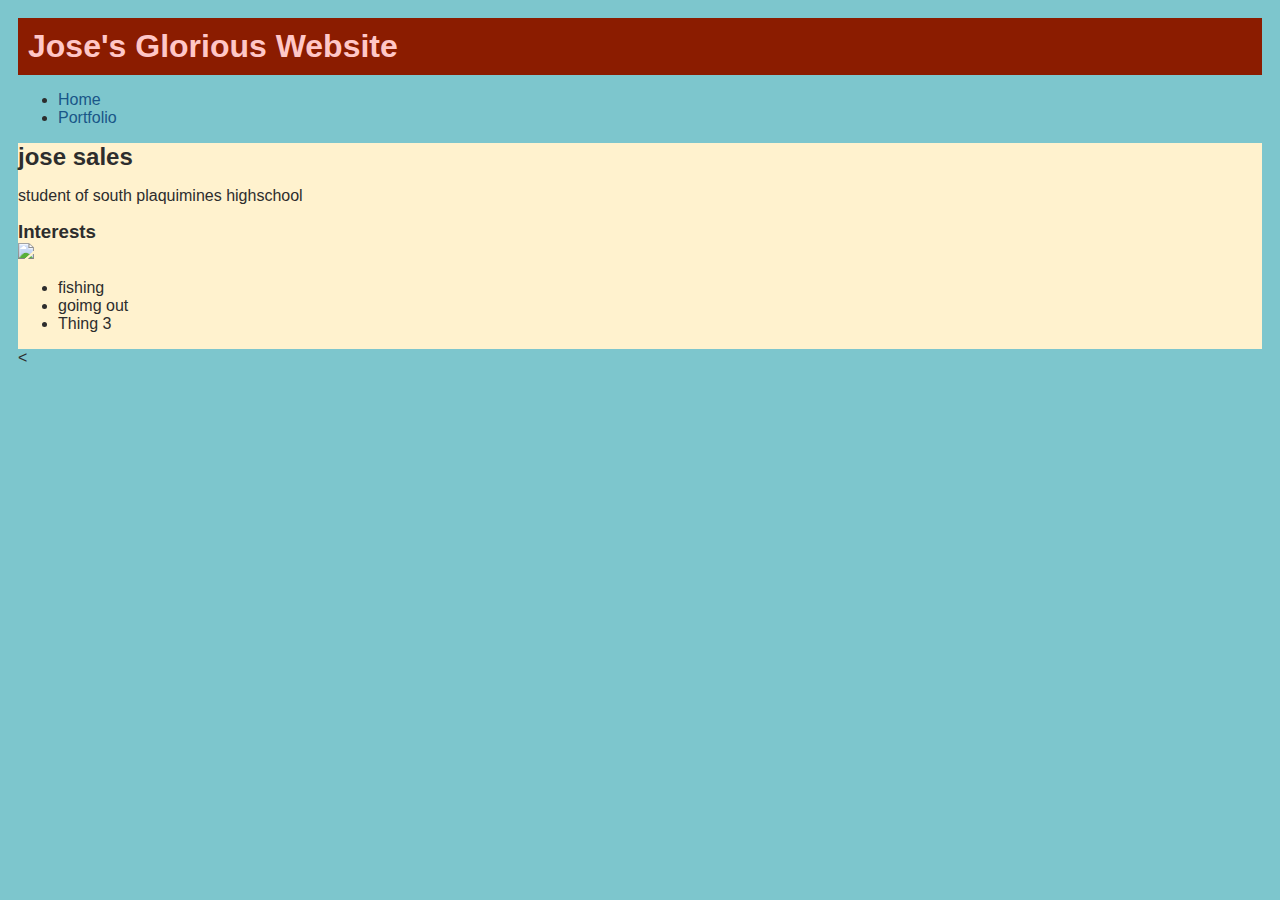
==== index.HTML @ 42581fa2 "add index.html and css files" ====
<!DOCTYPE HTML>
<html>
    <head>
      <title> joughhy

      </title>
      <link  rel="stylesheet" href="style.css"> 
    </head>

    <body> 
       <div id="all contents"> 
        <nav>
          <h1>Jose's Glorious Website</nav> 
            <ul id="nav-ul">
              <li>
                <a href="index.html"> Home </a>
              </li>
              <li>
                <a href="portfolio.html"> Portfolio </a>
              </li>
            </ul>
        <main>
          <div> 
            <h2>jose sales</h2>
            <p>student of south plaquimines highschool</p>
            <h3>Interests</h3> 
            <div> <img src="https://cdn.dealeraccelerate.com/volo/1/19931/740146/790x1024/1966-ford-mustang">
              <ul>
                <li>fishing</li>
                <li>goimg out</li>
                <li>Thing 3</li>
              </ul>
            </div>
          </div>
        </main>
       </div>
    </body>
</html>
<
---- style.css ----
body {
       background: rgb(125, 198, 205);
       color: rgb(45, 45, 45);
       padding: 10px;
       font-family: arial;
   }
   #all-contents {
     max-width: 800px;
       margin: auto;
   }

   /* navigation menu */
   nav {
       background: rgb(139, 28, 0);
      margin: 0 auto;
       display: flex;
       padding: 10px;
   }
   h1 {
       display: flex;
       align-items: center;
       color: rgb(255, 199, 199);
       flex: 1;
       margin: 0;
   }
   #nav-ul {
       list-style-image: none;
   }
   .nav-li {
       display: inline-block;
       padding: 0 10px;
   }
   a {
       text-decoration: none;
       color: rgb(25, 86, 136);
   }

   /* main container area beneath menu */
   main {
       background: rgb(255, 242, 206);
       display: flex;
   }
   .sidebar {
       margin-right: 25px;
       padding: 10px;
   }
   .sidebar-img {
       width: 200px;
   }
   .content {
       flex: 1;
       padding: 15px;
   }

   /* portfolio styles */
   #interests {
       border: 4px rgb(236, 201, 201) ridge;
       padding: 8px;
   }
   h2, h3 {
       margin: 0px;
   }
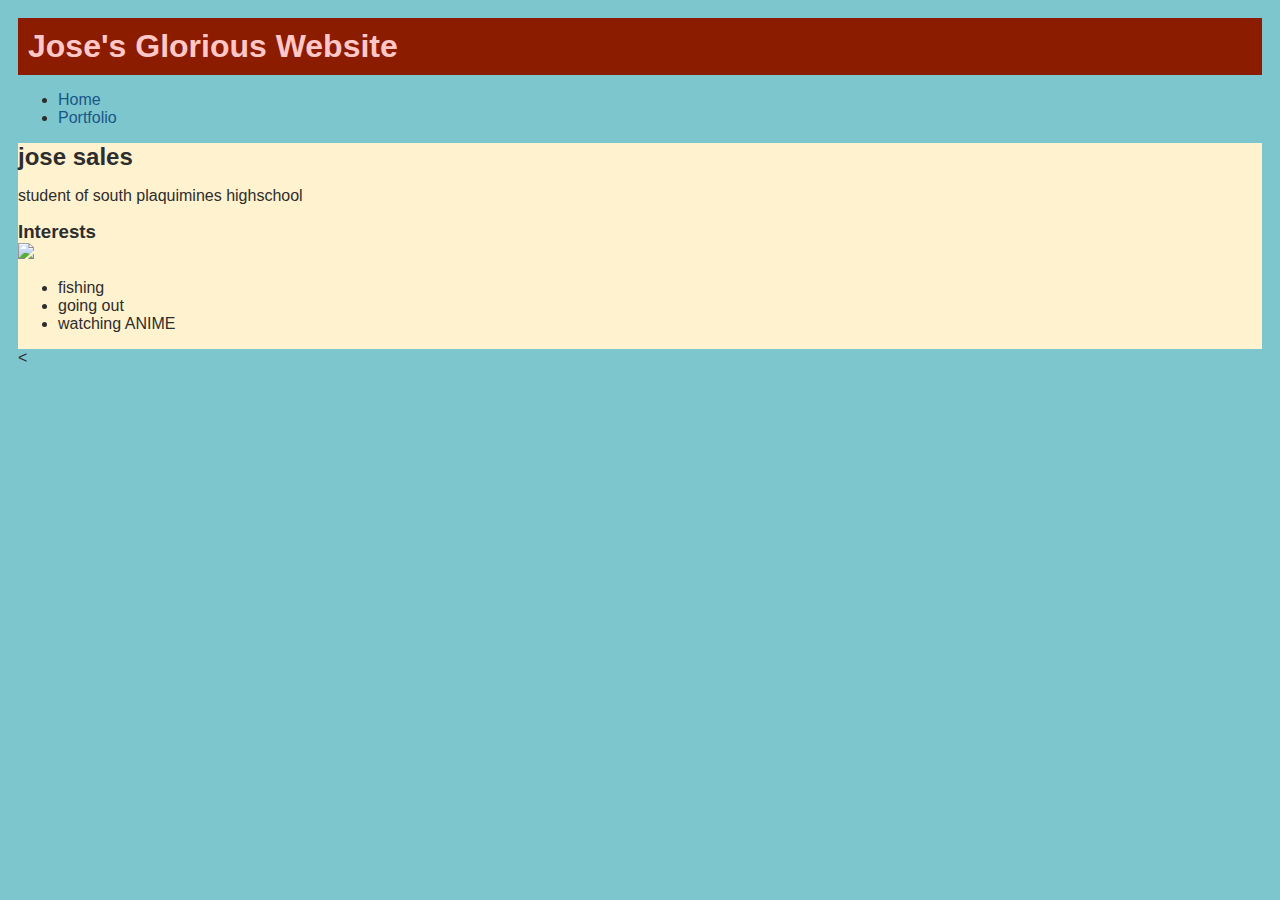
==== commit d5546e4b: "add portfolio.html file" ====
--- a/index.HTML
+++ b/index.HTML
@@ -27,8 +27,8 @@
             <div> <img src="https://cdn.dealeraccelerate.com/volo/1/19931/740146/790x1024/1966-ford-mustang">
               <ul>
                 <li>fishing</li>
-                <li>goimg out</li>
-                <li>Thing 3</li>
+                <li>going out</li>
+                <li>watching ANIME</li>
               </ul>
             </div>
           </div>
--- a/style.css
+++ b/style.css
@@ -60,3 +60,28 @@
    h2, h3 {
        margin: 0px;
    }
+/* portfolio styles */
+         .content h1 {
+             color: black;
+         }
+
+         #portfolio {
+             list-style-type: none;
+             padding-left: 0;
+         }
+
+         #portfolio li {
+             background: #fff;
+             padding: 10px;
+             border-radius: 10px;
+             margin-bottom: 10px;
+         }
+
+         #portfolio li:hover {
+             background: #eee;
+         }
+
+         #portfolio a {
+             text-decoration: none;
+             color: #454545;
+         }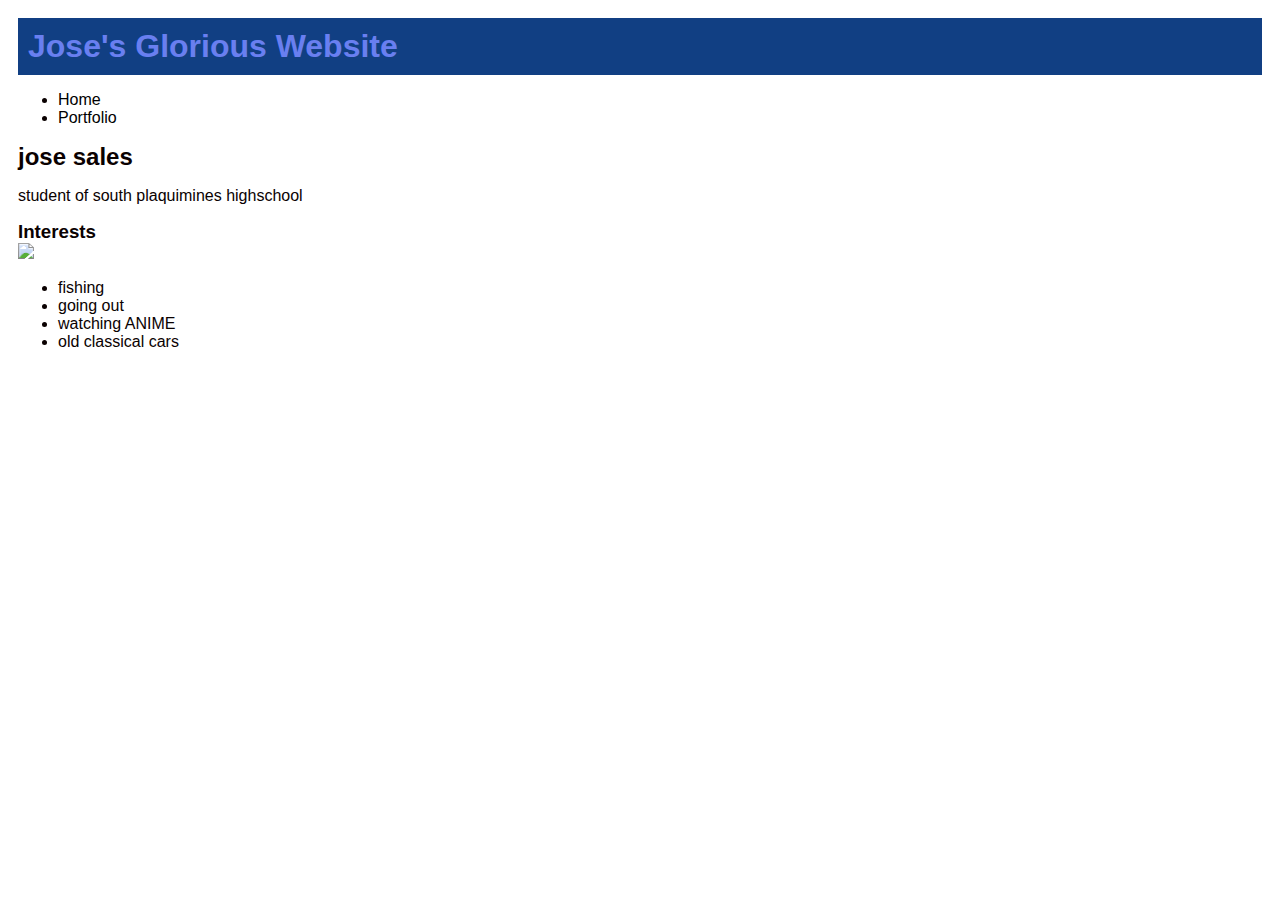
==== commit d188500c: "add index.html and css files" ====
--- a/index.HTML
+++ b/index.HTML
@@ -19,16 +19,19 @@
                 <a href="portfolio.html"> Portfolio </a>
               </li>
             </ul>
+          </nav>
+        </div>
         <main>
           <div> 
             <h2>jose sales</h2>
             <p>student of south plaquimines highschool</p>
             <h3>Interests</h3> 
-            <div> <img src="https://cdn.dealeraccelerate.com/volo/1/19931/740146/790x1024/1966-ford-mustang">
+            <div> <img class="sidebar-img"src="https://wallpapers-clan.com/wp-content/uploads/2022/07/pokemon-1.jpg">
               <ul>
                 <li>fishing</li>
                 <li>going out</li>
                 <li>watching ANIME</li>
+                <li>old classical cars</li>
               </ul>
             </div>
           </div>
@@ -36,4 +39,3 @@
        </div>
     </body>
 </html>
-<--- a/style.css
+++ b/style.css
@@ -1,8 +1,9 @@
   body {
-       background: rgb(125, 198, 205);
-       color: rgb(45, 45, 45);
+       background: rgba(48, 152, 238, 0);
+       color: rgb(10, 1, 1);
        padding: 10px;
        font-family: arial;
+       background-image:url("https://cdn.dealeraccelerate.com/volo/1/19931/740146/790x1024/1966-ford-mustang")
    }
    #all-contents {
      max-width: 800px;
@@ -11,7 +12,7 @@
 
    /* navigation menu */
    nav {
-       background: rgb(139, 28, 0);
+       background: rgb(17, 63, 131);
       margin: 0 auto;
        display: flex;
        padding: 10px;
@@ -19,7 +20,7 @@
    h1 {
        display: flex;
        align-items: center;
-       color: rgb(255, 199, 199);
+       color: rgb(105, 127, 240);
        flex: 1;
        margin: 0;
    }
@@ -32,12 +33,12 @@
    }
    a {
        text-decoration: none;
-       color: rgb(25, 86, 136);
+       color: rgb(0, 0, 0);
    }
 
    /* main container area beneath menu */
    main {
-       background: rgb(255, 242, 206);
+       background: rgba(185, 191, 245, 0);
        display: flex;
    }
    .sidebar {
@@ -83,5 +84,5 @@
 
          #portfolio a {
              text-decoration: none;
-             color: #454545;
+             color: #6d3131;
          }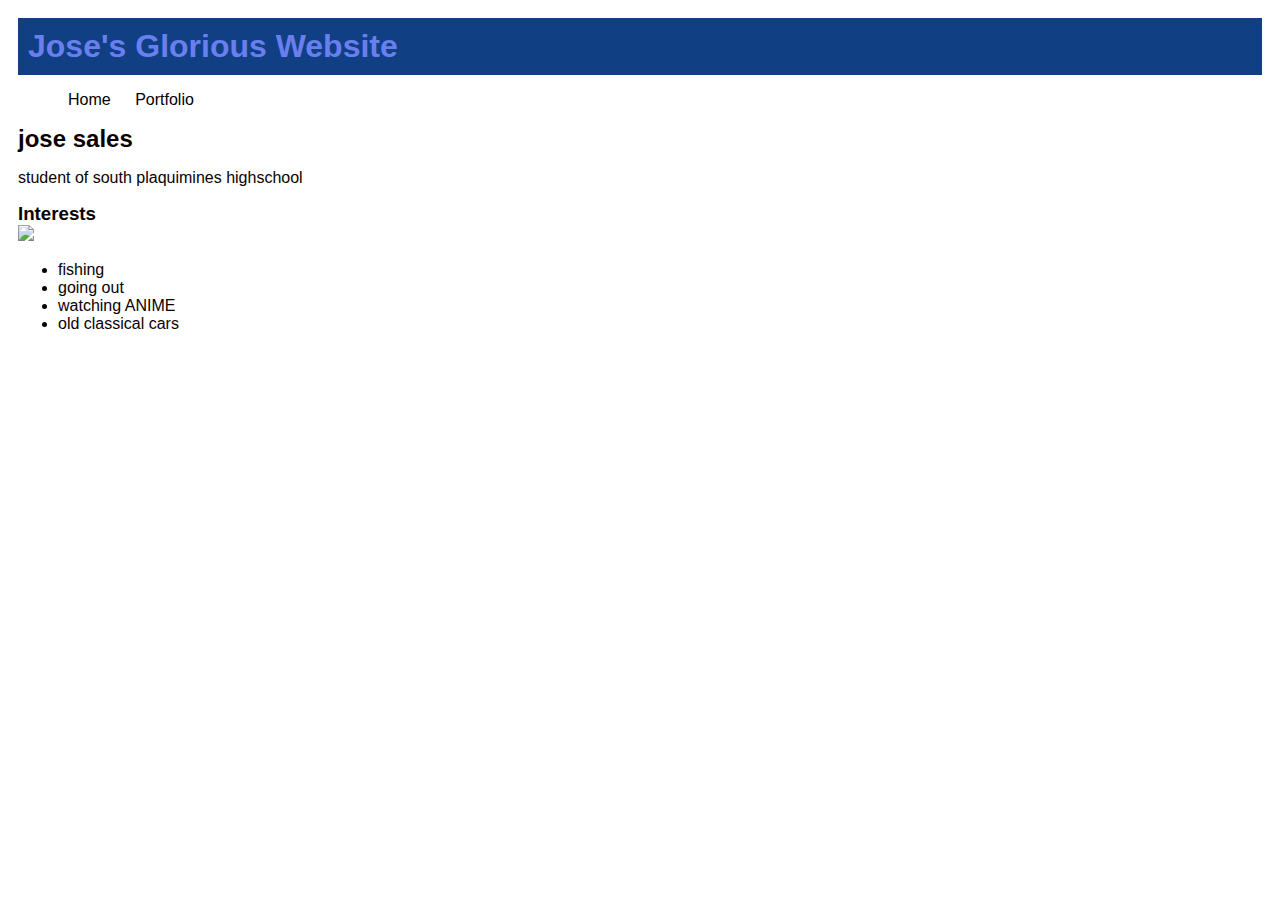
==== commit 7b81b2b1: "add index.html and css files" ====
--- a/index.HTML
+++ b/index.HTML
@@ -5,23 +5,22 @@
 
       </title>
       <link  rel="stylesheet" href="style.css"> 
-    </head>
-
-    <body> 
+    </head> 
+      <body>
+       <!-- All content goes here -->
        <div id="all contents"> 
         <nav>
           <h1>Jose's Glorious Website</nav> 
             <ul id="nav-ul">
-              <li>
+              <li class="nav-li">
                 <a href="index.html"> Home </a>
               </li>
-              <li>
+              <li class="nav-li">
                 <a href="portfolio.html"> Portfolio </a>
               </li>
             </ul>
           </nav>
-        </div>
-        <main>
+      <main>
           <div> 
             <h2>jose sales</h2>
             <p>student of south plaquimines highschool</p>
